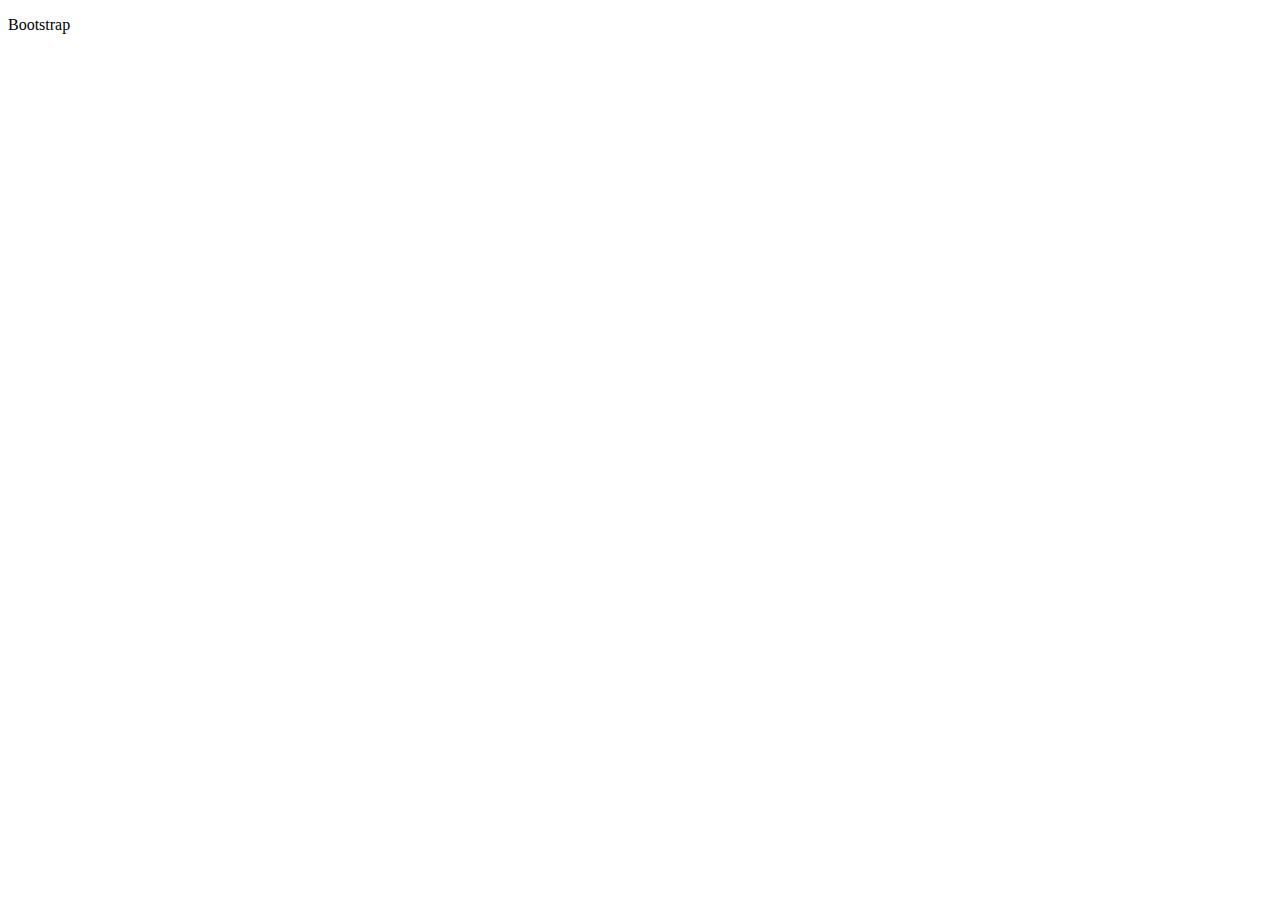
==== index.html @ 31dd96fe "trying to set up javascript" ====
<!doctype html>
<html lang="en">

<head>
    <title>Homework 3</title>
    <!-- Required meta tags -->
    <meta charset="utf-8">
    <meta name="viewport" content="width=device-width, initial-scale=1, shrink-to-fit=no">
</head>

<body>
   
    <p id="wins">
    
    </p>
    
    <p id="currentword">

    </p>
    
    <P id="guesses">

    </P>
    
    <p id="guessed">
        
    </p>



    <!-- wins -->


    <!-- Optional JavaScript -->
<script src="assets/javascript/game1.js"></script>
</body>

</html>
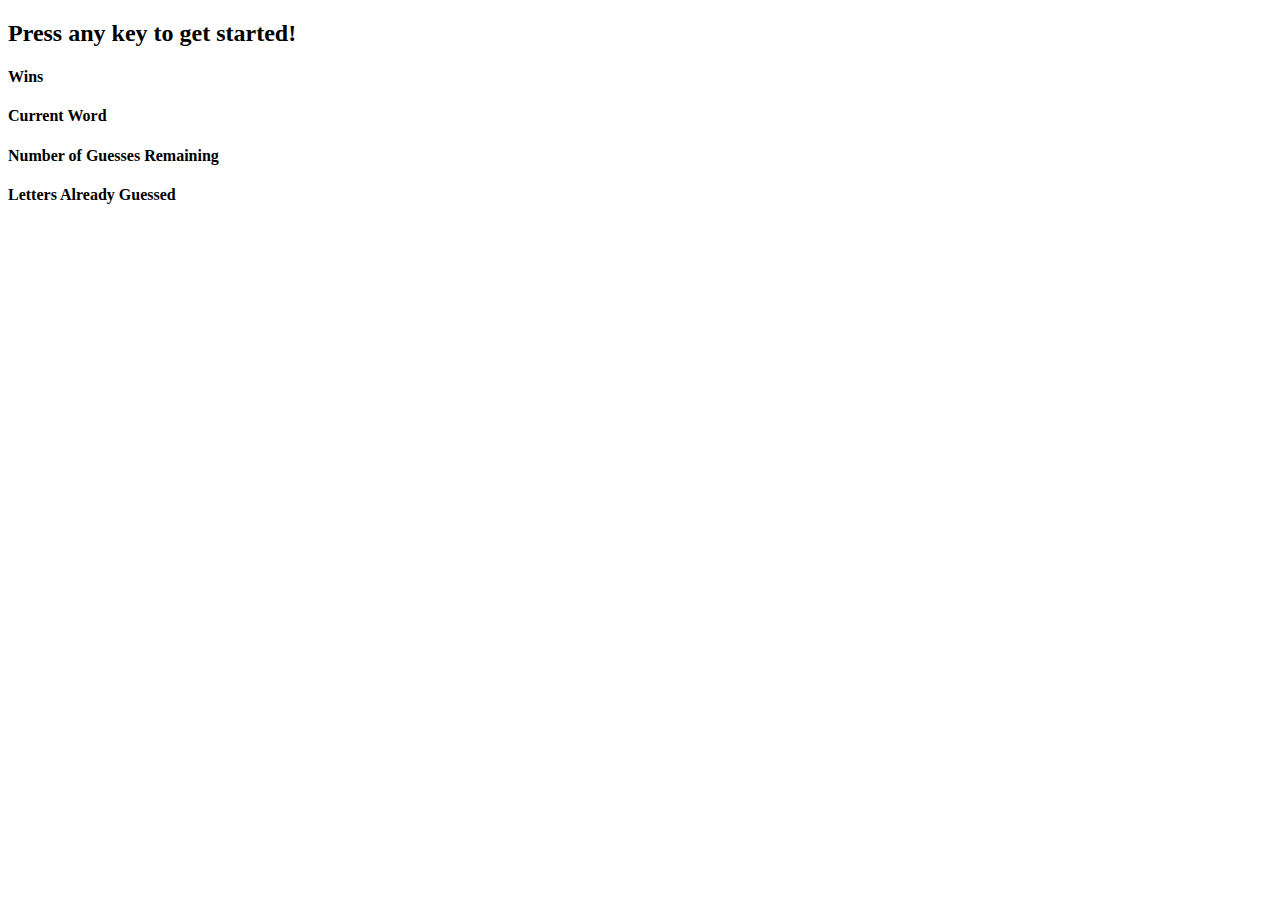
==== commit 7cd64281: "updated javascript to show no errors in the console and chaged how the html was set up." ====
--- a/index.html
+++ b/index.html
@@ -2,37 +2,33 @@
 <html lang="en">
 
 <head>
-    <title>Homework 3</title>
+    <title>Title</title>
     <!-- Required meta tags -->
     <meta charset="utf-8">
     <meta name="viewport" content="width=device-width, initial-scale=1, shrink-to-fit=no">
+
+<script src="assets/javascript/game1.js" type="text/javascript"></script>
 </head>
 
 <body>
+    <h2>Press any key to get started!</h2>
+   <!-- Number of times user guessed the word -->
+    <h4>Wins</h4>
+    <p id="wins"></p>
    
-    <p id="wins">
-    
-    </p>
-    
-    <p id="currentword">
+    <!-- Current word to guess -->
+    <h4>Current Word</h4>
+    <p id="current-word"></p>
 
-    </p>
-    
-    <P id="guesses">
-
-    </P>
-    
-    <p id="guessed">
-        
-    </p>
+   <!-- Number of Guesses Remaining -->
+    <h4>Number of Guesses Remaining</h4>
+    <P id="guesses"></P>
+   
+    <!-- Letters Already Guessed -->
+    <h4>Letters Already Guessed</h4>
+    <p id="guessed"></p>
 
 
-
-    <!-- wins -->
-
-
-    <!-- Optional JavaScript -->
-<script src="assets/javascript/game1.js"></script>
 </body>
 
 </html>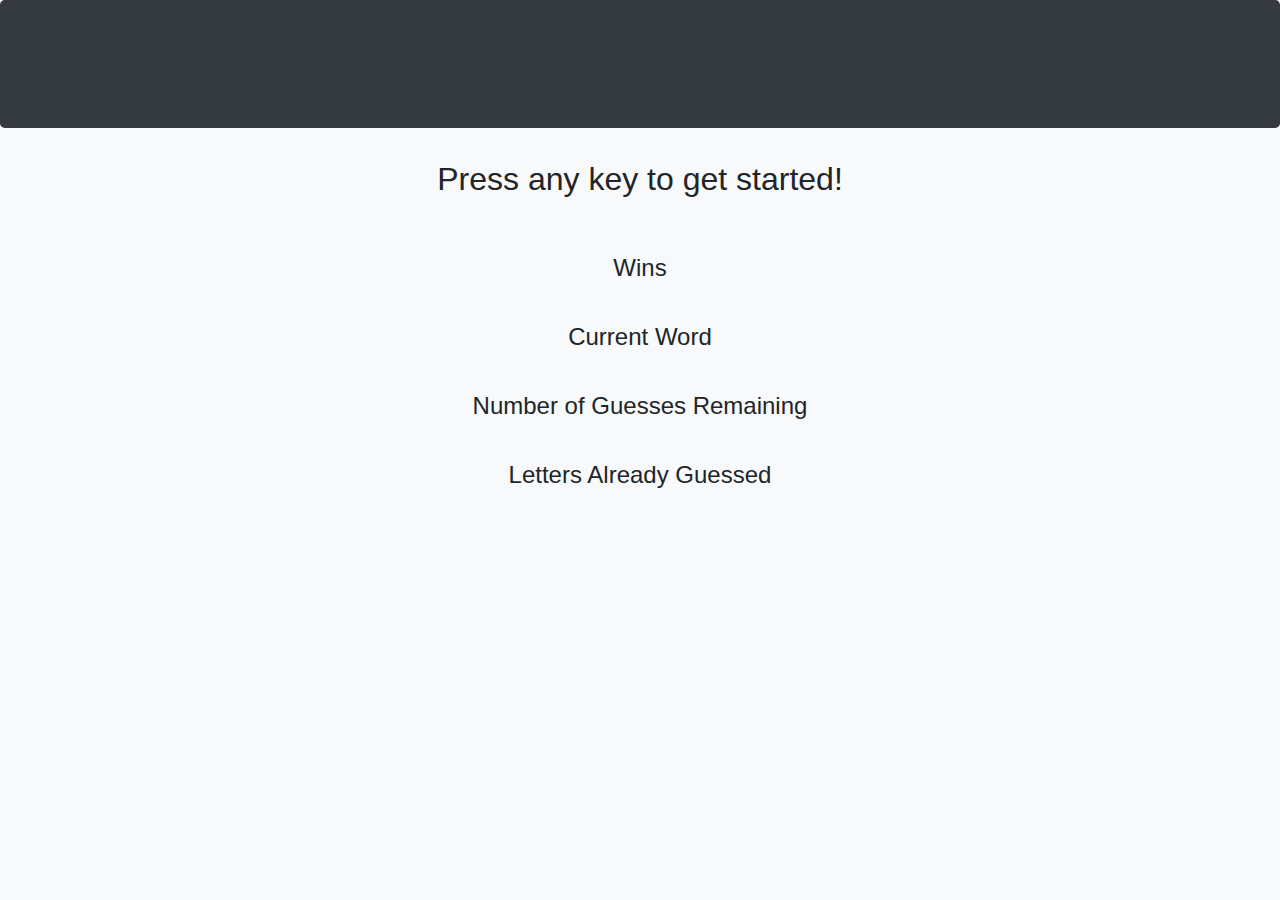
==== commit 780fd88a: "added some new html elements, and tried some more with javascript." ====
--- a/index.html
+++ b/index.html
@@ -1,34 +1,67 @@
 <!doctype html>
 <html lang="en">
-
-<head>
+  <head>
     <title>Title</title>
     <!-- Required meta tags -->
     <meta charset="utf-8">
     <meta name="viewport" content="width=device-width, initial-scale=1, shrink-to-fit=no">
 
-<script src="assets/javascript/game1.js" type="text/javascript"></script>
+    <!-- Bootstrap CSS -->
+    <link rel="stylesheet" href="https://stackpath.bootstrapcdn.com/bootstrap/4.3.1/css/bootstrap.min.css" integrity="sha384-ggOyR0iXCbMQv3Xipma34MD+dH/1fQ784/j6cY/iJTQUOhcWr7x9JvoRxT2MZw1T" crossorigin="anonymous">
+
+    <script src="assets/javascript/game1.js" type="text/javascript"></script>
 </head>
+<!-- Top image -->
+<body class="bg-light">
+    <div class="jumbotron jumbbotron-fluid bg-dark">
+        
+    </div>
 
-<body>
-    <h2>Press any key to get started!</h2>
-   <!-- Number of times user guessed the word -->
-    <h4>Wins</h4>
-    <p id="wins"></p>
-   
-    <!-- Current word to guess -->
-    <h4>Current Word</h4>
-    <p id="current-word"></p>
+    <!-- Hangman game starts -->
+    <div class="container text-center">
+        <div class="col-sm-12">
+            <h2>Press any key to get started!</h2>
+            <br><br>
+            <!-- Number of times user guessed the word -->
+            <h4>Wins</h4>
+            <p id="totalWins"></p>
 
-   <!-- Number of Guesses Remaining -->
-    <h4>Number of Guesses Remaining</h4>
-    <P id="guesses"></P>
-   
-    <!-- Letters Already Guessed -->
-    <h4>Letters Already Guessed</h4>
-    <p id="guessed"></p>
+            <br>
+            <!-- Current word to guess -->
+            <h4>Current Word</h4>
+            <p id="currentWord"></p>
+
+            <br>
+            <!-- Number of Guesses Remaining -->
+            <h4>Number of Guesses Remaining</h4>
+            <P id="guessesRemaining"></P>
+
+            <br>
+            <!-- Letters Already Guessed -->
+            <h4>Letters Already Guessed</h4>
+            <p id="guessedLetters"></p>
+        </div>
+    </div>
+    <!-- Hangman game ends -->
+    
+        <!-- <div class="container-fluid bg-dark">
+            <footer>
+                <br>
+                <br>
+                <br>
+                <br>
+                <br>
+            </footer>
+        </div>
+     -->
 
 
-</body>
 
+      
+    <!-- Optional JavaScript -->
+    <!-- jQuery first, then Popper.js, then Bootstrap JS -->
+    <script src="https://code.jquery.com/jquery-3.3.1.slim.min.js" integrity="sha384-q8i/X+965DzO0rT7abK41JStQIAqVgRVzpbzo5smXKp4YfRvH+8abtTE1Pi6jizo" crossorigin="anonymous"></script>
+    <script src="https://cdnjs.cloudflare.com/ajax/libs/popper.js/1.14.7/umd/popper.min.js" integrity="sha384-UO2eT0CpHqdSJQ6hJty5KVphtPhzWj9WO1clHTMGa3JDZwrnQq4sF86dIHNDz0W1" crossorigin="anonymous"></script>
+    <script src="https://stackpath.bootstrapcdn.com/bootstrap/4.3.1/js/bootstrap.min.js" integrity="sha384-JjSmVgyd0p3pXB1rRibZUAYoIIy6OrQ6VrjIEaFf/nJGzIxFDsf4x0xIM+B07jRM" crossorigin="anonymous"></script>
+  </body>
 </html>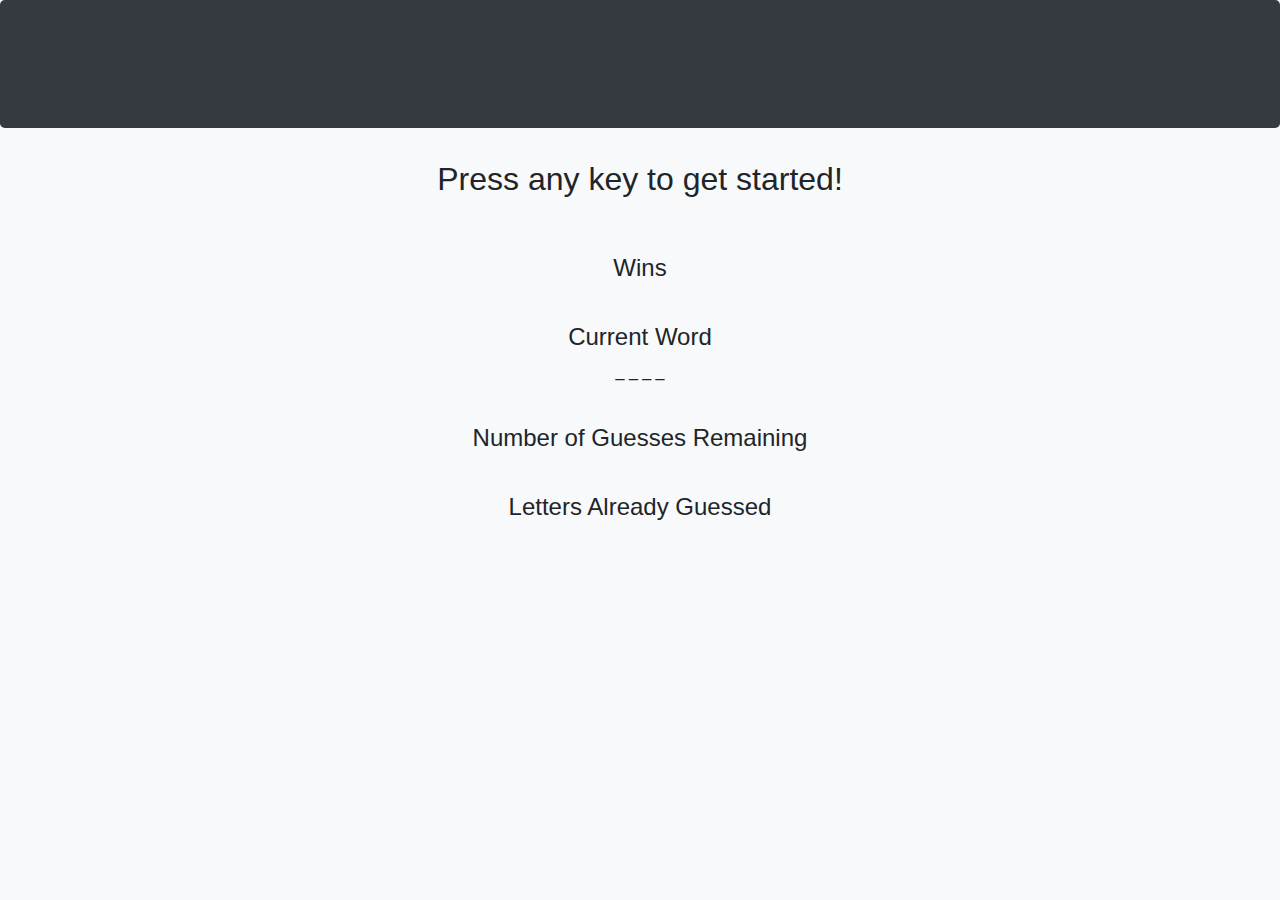
==== commit b0e42ce5: "updated javascript, started building functions" ====
--- a/index.html
+++ b/index.html
@@ -9,7 +9,7 @@
     <!-- Bootstrap CSS -->
     <link rel="stylesheet" href="https://stackpath.bootstrapcdn.com/bootstrap/4.3.1/css/bootstrap.min.css" integrity="sha384-ggOyR0iXCbMQv3Xipma34MD+dH/1fQ784/j6cY/iJTQUOhcWr7x9JvoRxT2MZw1T" crossorigin="anonymous">
 
-    <script src="assets/javascript/game1.js" type="text/javascript"></script>
+ 
 </head>
 <!-- Top image -->
 <body class="bg-light">
@@ -59,6 +59,7 @@
 
       
     <!-- Optional JavaScript -->
+    <script src="assets/javascript/game1.js" type="text/javascript"></script>
     <!-- jQuery first, then Popper.js, then Bootstrap JS -->
     <script src="https://code.jquery.com/jquery-3.3.1.slim.min.js" integrity="sha384-q8i/X+965DzO0rT7abK41JStQIAqVgRVzpbzo5smXKp4YfRvH+8abtTE1Pi6jizo" crossorigin="anonymous"></script>
     <script src="https://cdnjs.cloudflare.com/ajax/libs/popper.js/1.14.7/umd/popper.min.js" integrity="sha384-UO2eT0CpHqdSJQ6hJty5KVphtPhzWj9WO1clHTMGa3JDZwrnQq4sF86dIHNDz0W1" crossorigin="anonymous"></script>
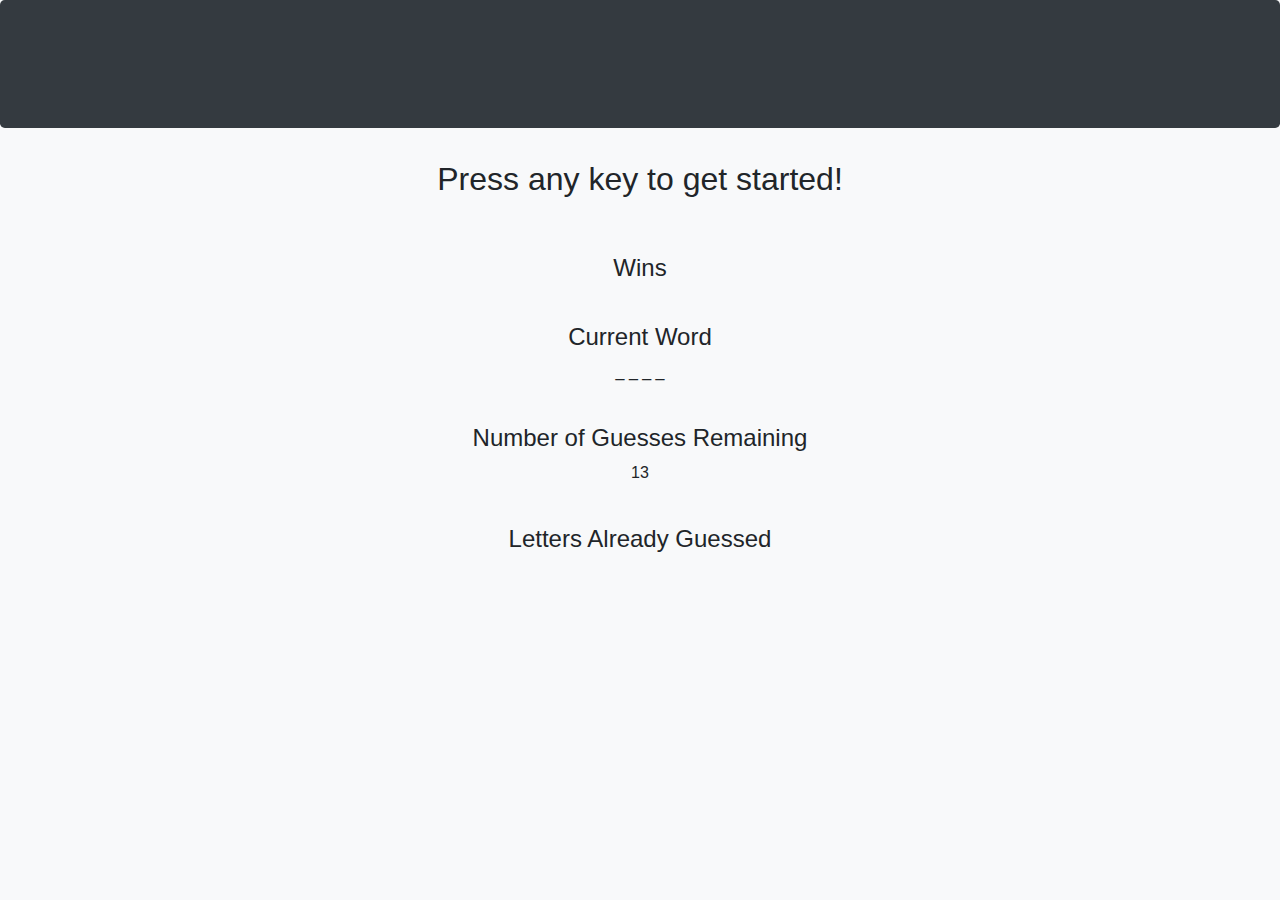
==== commit 5d040248: "javascript done" ====
--- a/index.html
+++ b/index.html
@@ -39,7 +39,7 @@
             <br>
             <!-- Letters Already Guessed -->
             <h4>Letters Already Guessed</h4>
-            <p id="guessedLetters"></p>
+            <p id="lettersGuessed"></p>
         </div>
     </div>
     <!-- Hangman game ends -->
@@ -54,12 +54,12 @@
             </footer>
         </div>
      -->
-
-
+<!-- 
+ -->
 
       
     <!-- Optional JavaScript -->
-    <script src="assets/javascript/game1.js" type="text/javascript"></script>
+    <script src="assets/javascript/game.js" type="text/javascript"></script>
     <!-- jQuery first, then Popper.js, then Bootstrap JS -->
     <script src="https://code.jquery.com/jquery-3.3.1.slim.min.js" integrity="sha384-q8i/X+965DzO0rT7abK41JStQIAqVgRVzpbzo5smXKp4YfRvH+8abtTE1Pi6jizo" crossorigin="anonymous"></script>
     <script src="https://cdnjs.cloudflare.com/ajax/libs/popper.js/1.14.7/umd/popper.min.js" integrity="sha384-UO2eT0CpHqdSJQ6hJty5KVphtPhzWj9WO1clHTMGa3JDZwrnQq4sF86dIHNDz0W1" crossorigin="anonymous"></script>
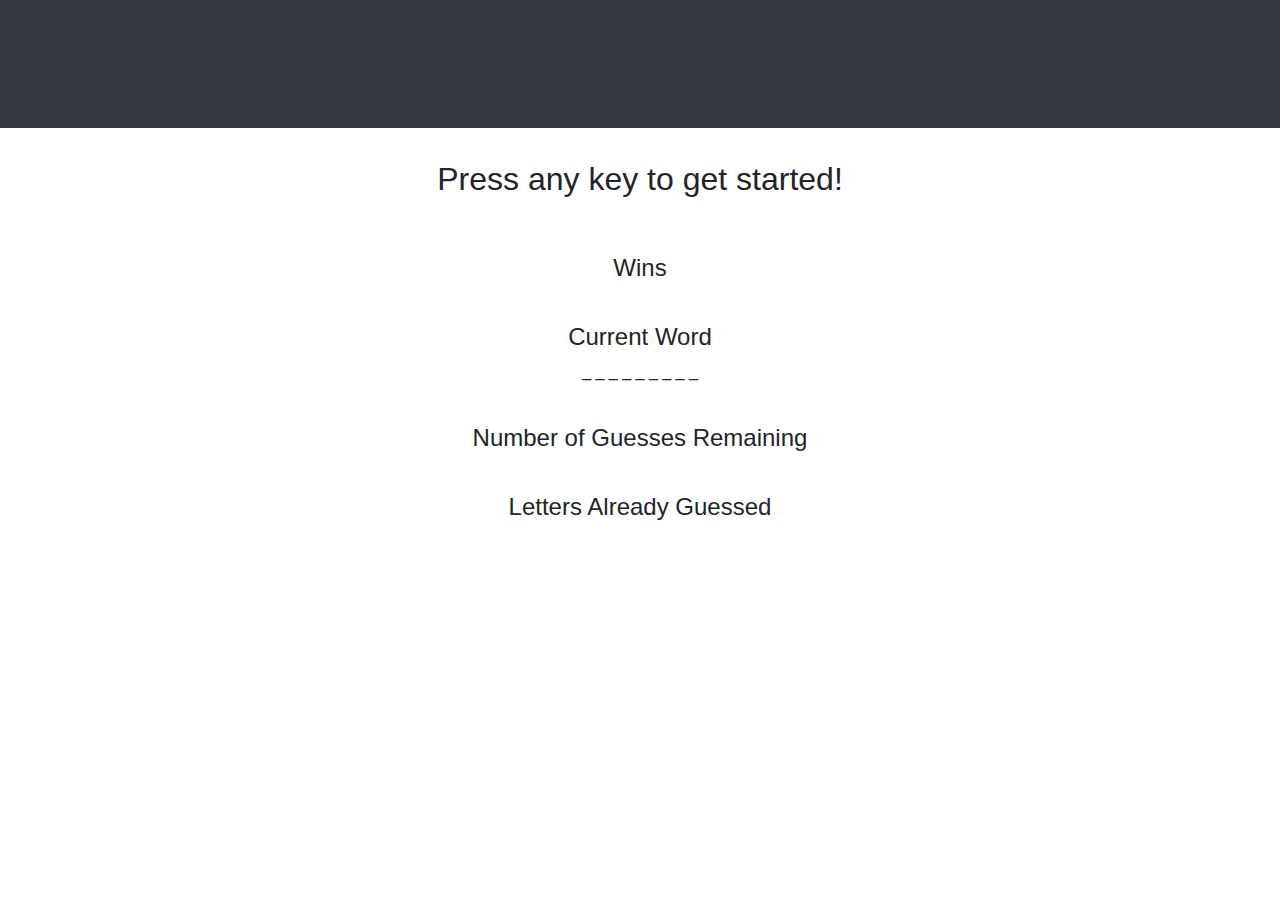
==== commit 16ca8f9f: "What I have so far with JavaScript" ====
--- a/index.html
+++ b/index.html
@@ -1,7 +1,7 @@
 <!doctype html>
 <html lang="en">
   <head>
-    <title>Title</title>
+    <title>Wor</title>
     <!-- Required meta tags -->
     <meta charset="utf-8">
     <meta name="viewport" content="width=device-width, initial-scale=1, shrink-to-fit=no">
@@ -12,13 +12,17 @@
  
 </head>
 <!-- Top image -->
-<body class="bg-light">
-    <div class="jumbotron jumbbotron-fluid bg-dark">
+<body class="bg-image">
+   
+
+    <div class="jumbotron jumbotron-fluid bg-dark">
+
         
     </div>
 
     <!-- Hangman game starts -->
     <div class="container text-center">
+        
         <div class="col-sm-12">
             <h2>Press any key to get started!</h2>
             <br><br>
@@ -59,7 +63,7 @@
 
       
     <!-- Optional JavaScript -->
-    <script src="assets/javascript/game.js" type="text/javascript"></script>
+    <script src="assets/javascript/game1.js" type="text/javascript"></script>
     <!-- jQuery first, then Popper.js, then Bootstrap JS -->
     <script src="https://code.jquery.com/jquery-3.3.1.slim.min.js" integrity="sha384-q8i/X+965DzO0rT7abK41JStQIAqVgRVzpbzo5smXKp4YfRvH+8abtTE1Pi6jizo" crossorigin="anonymous"></script>
     <script src="https://cdnjs.cloudflare.com/ajax/libs/popper.js/1.14.7/umd/popper.min.js" integrity="sha384-UO2eT0CpHqdSJQ6hJty5KVphtPhzWj9WO1clHTMGa3JDZwrnQq4sF86dIHNDz0W1" crossorigin="anonymous"></script>
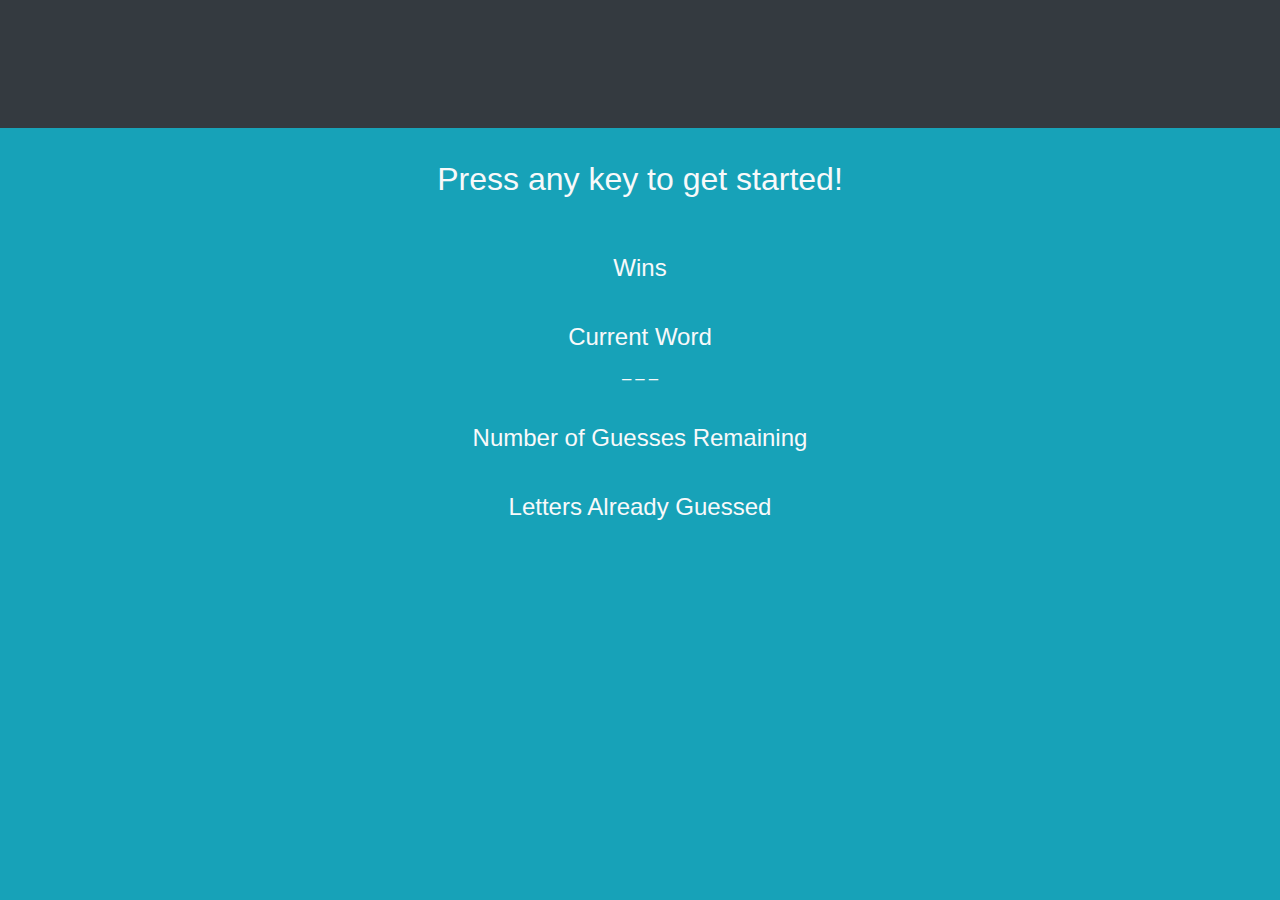
==== commit 3b583639: "changed background color" ====
--- a/index.html
+++ b/index.html
@@ -12,7 +12,7 @@
  
 </head>
 <!-- Top image -->
-<body class="bg-image">
+<body class="bg-info">
    
 
     <div class="jumbotron jumbotron-fluid bg-dark">
@@ -21,7 +21,7 @@
     </div>
 
     <!-- Hangman game starts -->
-    <div class="container text-center">
+    <div class="container text-center text-light">
         
         <div class="col-sm-12">
             <h2>Press any key to get started!</h2>
